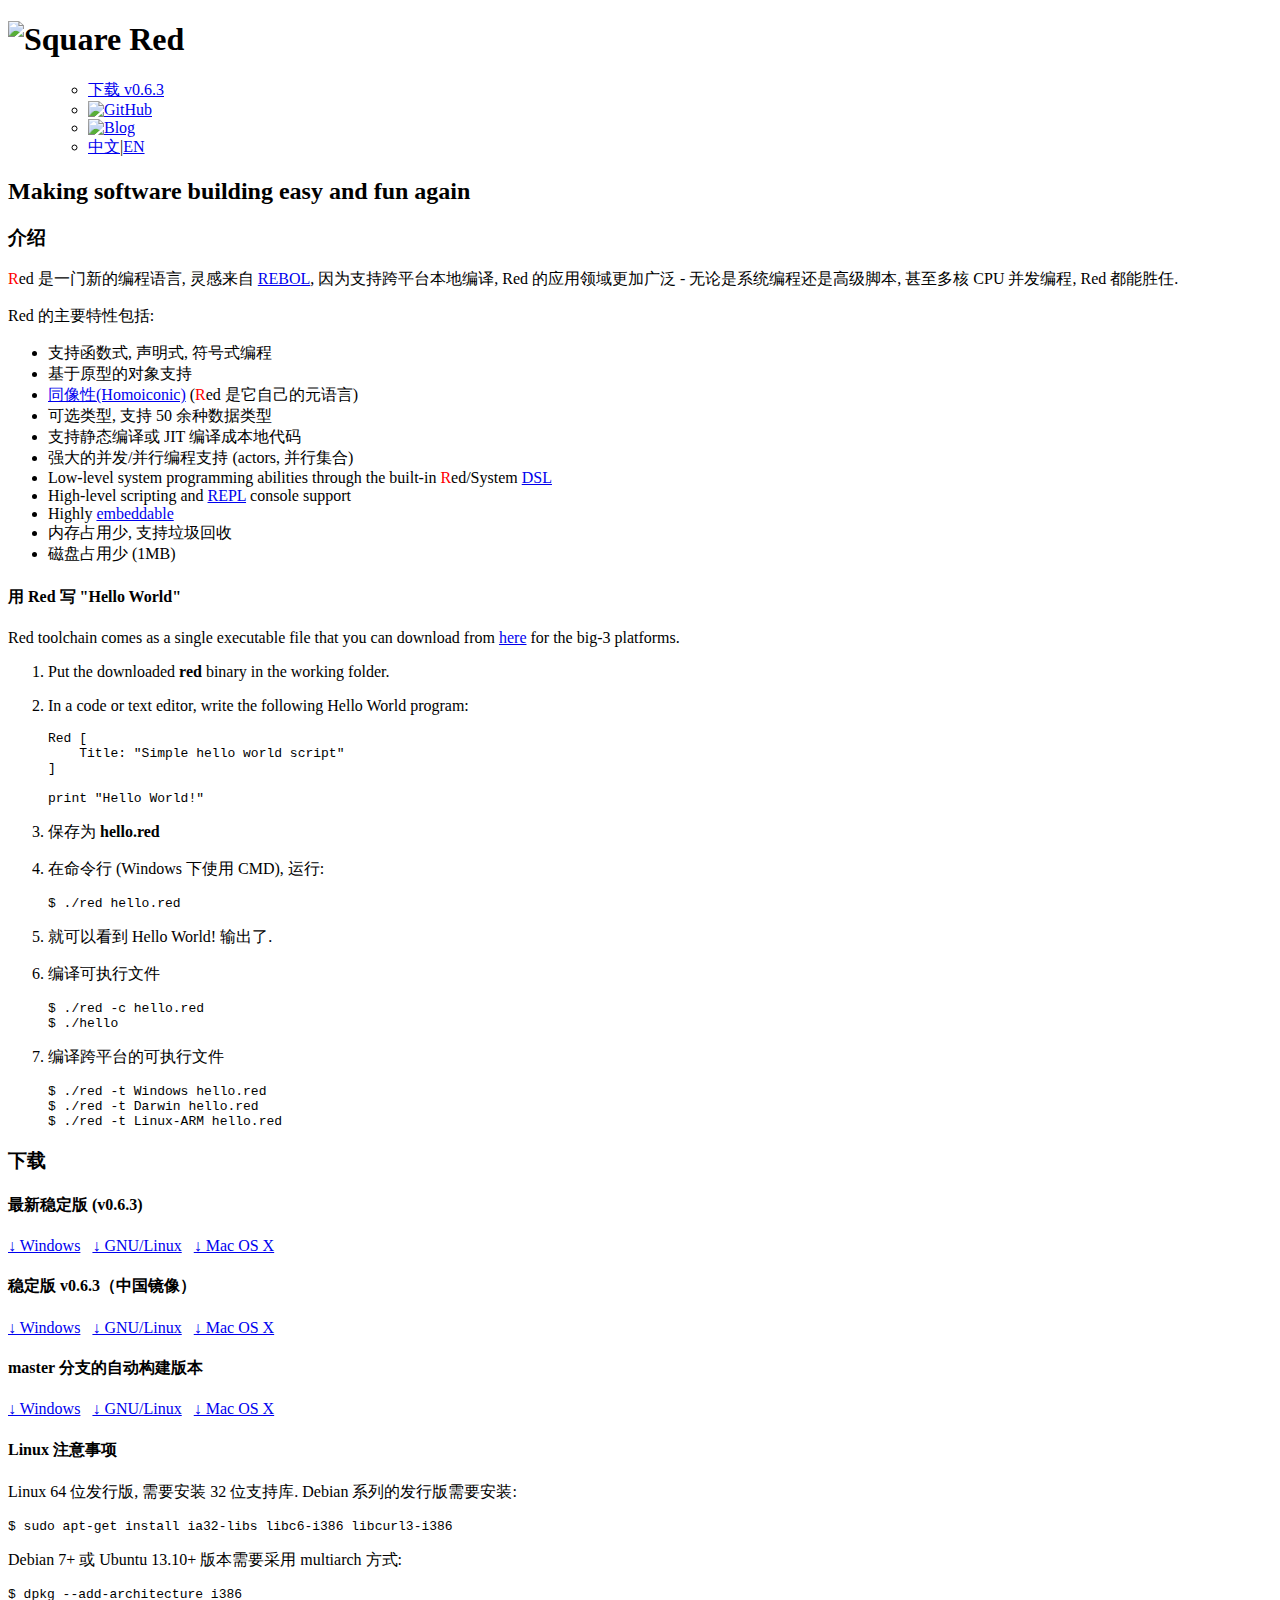
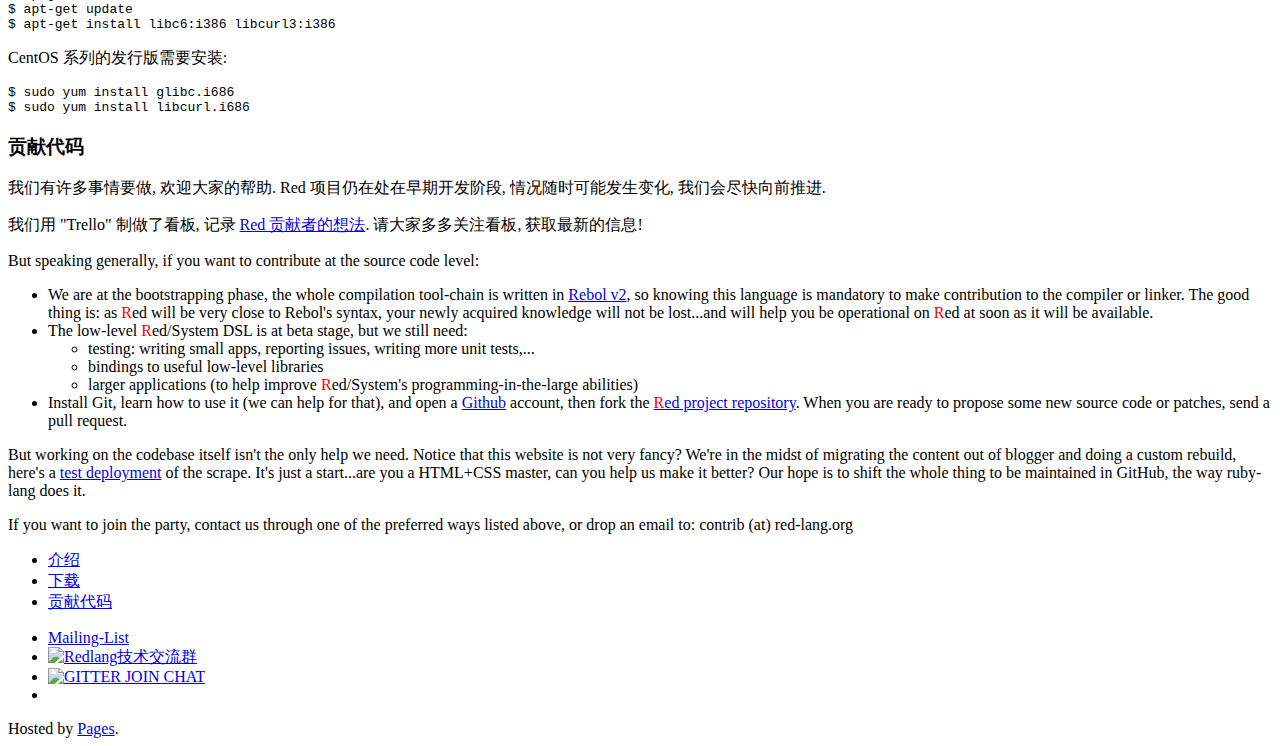
==== index_CN.html @ 22ede595 "Chinese intro, draft" ====
<!DOCTYPE html>
<html lang="en">
  <head>
    <meta charset="utf-8">
    <title>Red 编程语言</title>
    <meta name="viewport" content="width=device-width, initial-scale=1.0">
    <meta name="description" content="The world's first full-stack programming language">
    <link href="static/bootstrap-combined.min.css" rel="stylesheet">
    <link href="static/app.css" rel="stylesheet">
    <link href="static/app-theme.css" rel="stylesheet">
    <!--[if lt IE 9]><script src="static/html5shiv.min.js"></script><![endif]-->
    <!-- Added Baidu Analytics -->
	<script>
	var _hmt = _hmt || [];
	(function() {
	  var hm = document.createElement("script");
	  hm.src = "//hm.baidu.com/hm.js?7b7e95fa9956a7c090c1d68887f3fe8c";
	  var s = document.getElementsByTagName("script")[0]; 
	  s.parentNode.insertBefore(hm, s);
	})();
	</script>
  </head>
  <body data-target=".content-nav">
    <header>
      <div class="container">
        <div class="row">
          <div class="span5">
            <h1><img src="static/red-logo.png" alt="Square"/>&nbsp;Red</h1>
          </div>
          <div class="span7">
            <menu>
              <ul>
                <li><a href="#download" class="menu download">下载 v0.6.3</a></li>
                <li><a href="http://github.com/red/red" data-title="GitHub 项目" class="menu github"><img src="static/icon-github.png" alt="GitHub"/></a></li>
                <li><a href="http://www.red-lang.org/" data-title="官方网站" class="menu square"><img src="static/icon-square.png" alt="Blog"/></a></li>
                <li><a href="index_cn.html" class="menu">中文</a>|<a href="index.html" class="menu">EN</a></li>
              </ul>
            </menu>
          </div>
      </div>
    </header>
    <section id="subtitle">
      <div class="container">
        <div class="row">
          <div class="span12">
			<h2>Making software building <strong>easy</strong> and <strong>fun</strong> again</h2>
          </div>
        </div>
      </div>
    </section>
    <section id="body">
      <div class="container">
        <div class="row">
          <div class="span9">
            <h3 id="introduction">介绍</h3>
            <p><span style="color: red">R</span>ed 是一门新的编程语言,&nbsp;灵感来自&nbsp;<a href="http://rebol.com/">REBOL</a>, 因为支持跨平台本地编译, Red 的应用领域更加广泛 - 无论是系统编程还是高级脚本, 甚至多核 CPU 并发编程, Red 都能胜任.</p>
            <p>Red 的主要特性包括:</p>
			<ul>
				<li>支持函数式, 声明式, 符号式编程</li>
				<li>基于原型的对象支持</li>
				<li><a href="http://en.wikipedia.org/wiki/Homoiconicity">同像性(Homoiconic)</a>&nbsp;(<span style="color: red">R</span>ed 是它自己的元语言)</li>
				<li>可选类型, 支持 50 余种数据类型</li>
				<li>支持静态编译或 JIT 编译成本地代码</li>
				<li>强大的并发/并行编程支持 (actors, 并行集合)</li>
				<li>Low-level system programming abilities through the built-in <span style="color: red;">R</span>ed/System <a href="http://en.wikipedia.org/wiki/Domain-specific_language">DSL</a></li>
				<li>High-level scripting and <a href="http://en.wikipedia.org/wiki/Read-eval-print_loop">REPL</a> console support</li>
				<li>Highly <a href="https://doc.red-lang.org/en/libred.html">embeddable</a></li>
				<li>内存占用少, 支持垃圾回收</li>
				<li>磁盘占用少 (1MB)</li>
			</ul>

            <h4>用 Red 写 "Hello World"</h4>
				<p>Red toolchain comes as a single executable file that you can download from <a href="#download">here</a> for the big-3 platforms. </p>
				<ol>
				<li><p>Put the downloaded <b>red</b> binary in the working folder.</p></li>
				<li>
				<p>In a code or text editor, write the following Hello World program:</p>

				<pre class="prettyprint"><code>Red [
    Title: "Simple hello world script"
]

print "Hello World!"</code></pre>
				</li>
				<li><p>保存为 <b>hello.red</b></p></li>
				<li>
				<p>在命令行 (Windows 下使用 CMD), 运行:</p>

				<pre><code>$ ./red hello.red</code></pre>
				</li>
				<li><p>就可以看到 Hello World! 输出了.</p></li>
				<li>
				<p>编译可执行文件</p>

				<pre><code>$ ./red -c hello.red
$ ./hello</code></pre>
				</li>
				<li>
				<p>编译跨平台的可执行文件</p>

				<pre><code>$ ./red -t Windows hello.red
$ ./red -t Darwin hello.red
$ ./red -t Linux-ARM hello.red</code></pre>
				</li>
				</ol>

            <h3 id="download">下载</h3>
            <h4>最新稳定版 (v0.6.3)</h4>
            <p><a href="http://static.red-lang.org/dl/win/red-063.exe" class="dl version-href">&darr; Windows</a>&nbsp;&nbsp;
            <a href="http://static.red-lang.org/dl/linux/red-063" class="dl version-href">&darr; GNU/Linux</a>&nbsp;&nbsp;
            <a href="http://static.red-lang.org/dl/mac/red-063" class="dl version-href">&darr; Mac OS X</a></p>
            <h4>稳定版 v0.6.3（中国镜像）</h4>
		<a href="http://red-lang.qiniudn.com/dl/win/red-063.exe">&darr; Windows</a>&nbsp;&nbsp;
            <a href="http://red-lang.qiniudn.com/dl/linux/red-063">&darr; GNU/Linux</a>&nbsp;&nbsp;
            <a href="http://red-lang.qiniudn.com/dl/mac/red-063">&darr; Mac OS X</a>
            <h4>master 分支的自动构建版本</h4>
            <p><a href="http://static.red-lang.org/dl/auto/win/red-latest.exe" class="dl version-href">&darr; Windows</a>&nbsp;&nbsp;
            <a href="http://static.red-lang.org/dl/auto/linux/red-latest" class="dl version-href">&darr; GNU/Linux</a>&nbsp;&nbsp;
            <a href="http://static.red-lang.org/dl/auto/mac/red-latest" class="dl version-href">&darr; Mac OS X</a></p>
            <h4>Linux 注意事项</h4>
            <p>Linux 64 位发行版, 需要安装 32 位支持库. Debian 系列的发行版需要安装:</p>
<pre><code>$ sudo apt-get install ia32-libs libc6-i386 libcurl3-i386</code></pre>
			<p>Debian 7+ 或 Ubuntu 13.10+ 版本需要采用 multiarch 方式:</p>
<pre><code>$ dpkg --add-architecture i386
$ apt-get update
$ apt-get install libc6:i386 libcurl3:i386</code></pre>
			<p>CentOS 系列的发行版需要安装:</p>
			<pre><code>$ sudo yum install glibc.i686
$ sudo yum install libcurl.i686</code></pre>

            <h3 id="contributing">贡献代码</h3>
            <p>我们有许多事情要做, 欢迎大家的帮助. Red 项目仍在处在早期开发阶段, 情况随时可能发生变化, 我们会尽快向前推进.</p>
            <p>我们用 "Trello" 制做了看板, 记录 <a href="https://trello.com/b/tCypaglW/ideas-for-red-contributors" target="_blank">Red 贡献者的想法</a>. 请大家多多关注看板, 获取最新的信息!</p>
            <p>But speaking generally, if you want to contribute at the source code level:</p>
            <ul>
				<li>We are at the bootstrapping phase, the whole compilation tool-chain is written in <a href="http://www.rebol.com/" target="_blank">Rebol v2</a>, so knowing this language is mandatory to make contribution to the compiler or linker. The good thing is: as <span style="color: red">R</span>ed will be very close to Rebol's syntax, your newly acquired knowledge will not be lost...and will help you be operational on <span style="color: red">R</span>ed at soon as it will be available.</li>
				<li>The low-level <span style="color: red">R</span>ed/System DSL is at beta stage, but we still need:</li>
					<ul>
						<li>testing: writing small apps, reporting issues, writing more unit tests,...</li>
						<li>bindings to useful low-level libraries</li>
						<li>larger applications (to help improve <span style="color: red">R</span>ed/System's programming-in-the-large abilities)</li>
					</ul>
				<li>Install Git, learn how to use it (we can help for that), and open a <a href="https://github.com" target="_blank">Github</a> account, then fork the <a href="https://github.com/red/red" target="_blank"><span style="color: red">R</span>ed project repository</a>. When you are ready to propose some new source code or patches, send a pull request.</li>
            </ul>
            <p>But working on the codebase itself isn't the only help we need.  Notice that this website is not very fancy?  We're in the midst of migrating the content out of blogger and doing a custom rebuild, here's a <a href="http://red.reb4.me/" target="_blank">test deployment</a> of the scrape.  It's just a start...are you a HTML+CSS master, can you help us make it better?  Our hope is to shift the whole thing to be maintained in GitHub, the way ruby-lang does it.</p>
            <p>If you want to join the party, contact us through one of the preferred ways listed above, or drop an email to: contrib (at) red-lang.org</p>
          </div>
          <div class="span3">
            <div class="content-nav" data-spy="affix" data-offset-top="80">
              <ul class="nav nav-tabs nav-stacked primary">
                <li><a href="#introduction">介绍</a></li>
                <li><a href="#download">下载</a></li>
                <li><a href="#contributing">贡献代码</a></li>
              </ul>
              <ul class="nav nav-pills nav-stacked secondary">
                <li><a href="http://groups.google.com/group/red-lang?hl=en">Mailing-List</a></li>
                <li><a target="_blank" href="http://shang.qq.com/wpa/qunwpa?idkey=3dd0730478500ce5f4bfc0f8a1ed9e067824b31ec114f68d75b385a1f61cf692"><img border="0" src="http://pub.idqqimg.com/wpa/images/group.png" alt="Redlang技术交流群" title="Redlang技术交流群"></a></li>
                <li><a href="https://gitter.im/red/red/welcome?utm_source=badge&utm_medium=badge&utm_campaign=pr-badge&utm_content=badge"><img src="https://badges.gitter.im/Join%20Chat.svg" alt="GITTER JOIN CHAT" /></a></li>
                <li><a><img src="https://travis-ci.org/red/red.svg?branch=master" alt="" /></a></li>
              </ul>
            </div>
          </div>
        </div>
        <div class="row">
          <div class="span12 logo">
        	Hosted by <a href="http://pages.github.com">Pages</a>.
          </div>
        </div>
      </div>
    </section>
    <script src="http://ajax.proxy.ustclug.org/ajax/libs/jquery/1.9.1/jquery.min.js"></script>
    <script src="static/bootstrap.min.js"></script>
    <script src="static/jquery.smooth-scroll.min.js"></script>
    <script src="static/jquery-maven-artifact.min.js"></script>
    <script src="static/prettify.js"></script>
    <script type="text/javascript">
      $(function() {
        // Syntax highlight code blocks.
        prettyPrint();

        // Spy on scroll position for real-time updating of current section.
        $('body').scrollspy();

        // Use smooth-scroll for internal links.
        $('a').smoothScroll();

        // Enable tooltips on the header nav image items.
        $('.menu').tooltip({
          placement: 'bottom',
          trigger: 'hover',
          container: 'body',
          delay: {
            show: 500,
            hide: 0
          }
        });

        // Look up the latest version of the library.
        //$.fn.artifactVersion('com.squareup.picasso', 'picasso', function(version, url) {
        //  $('.version').text(version);
        //  $('.version-tag').text('v' + version);
        //  $('.version-href').attr('href', url);
        //});
      });
    </script>
  </body>
</html>
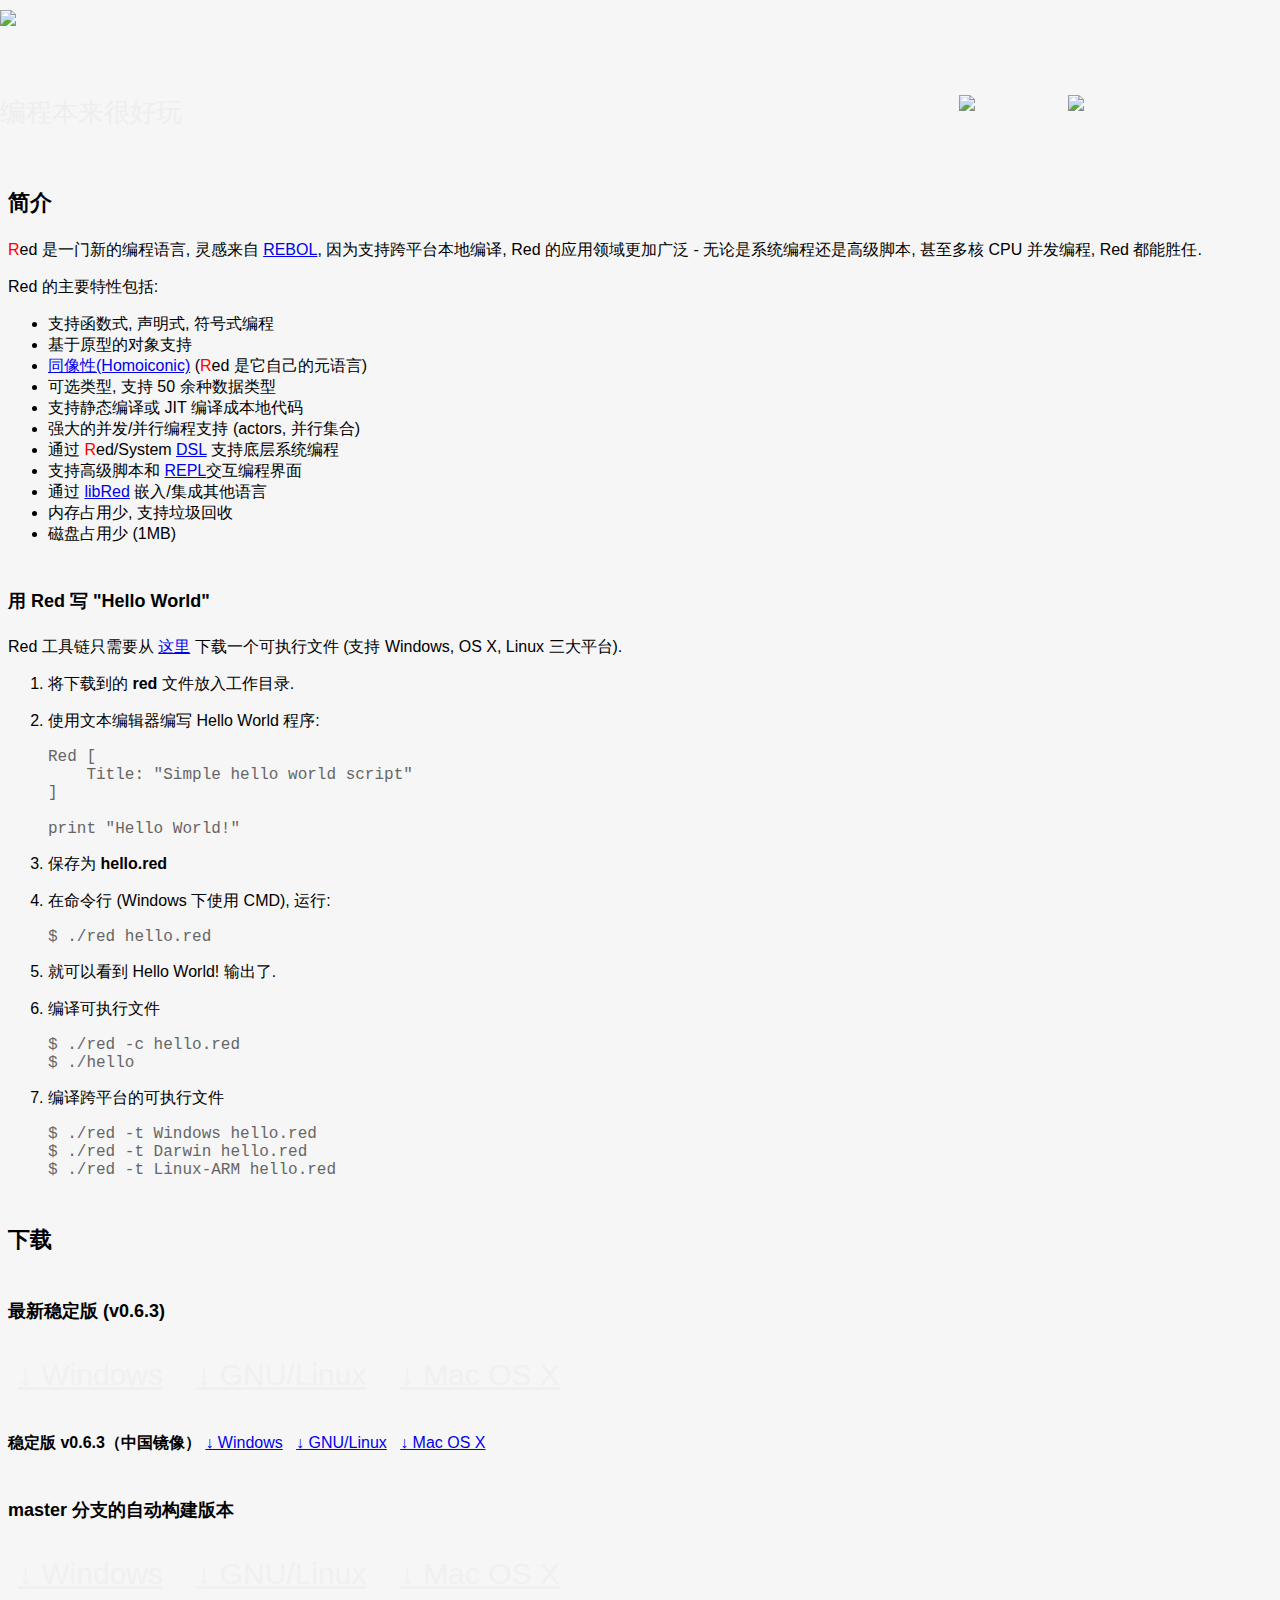
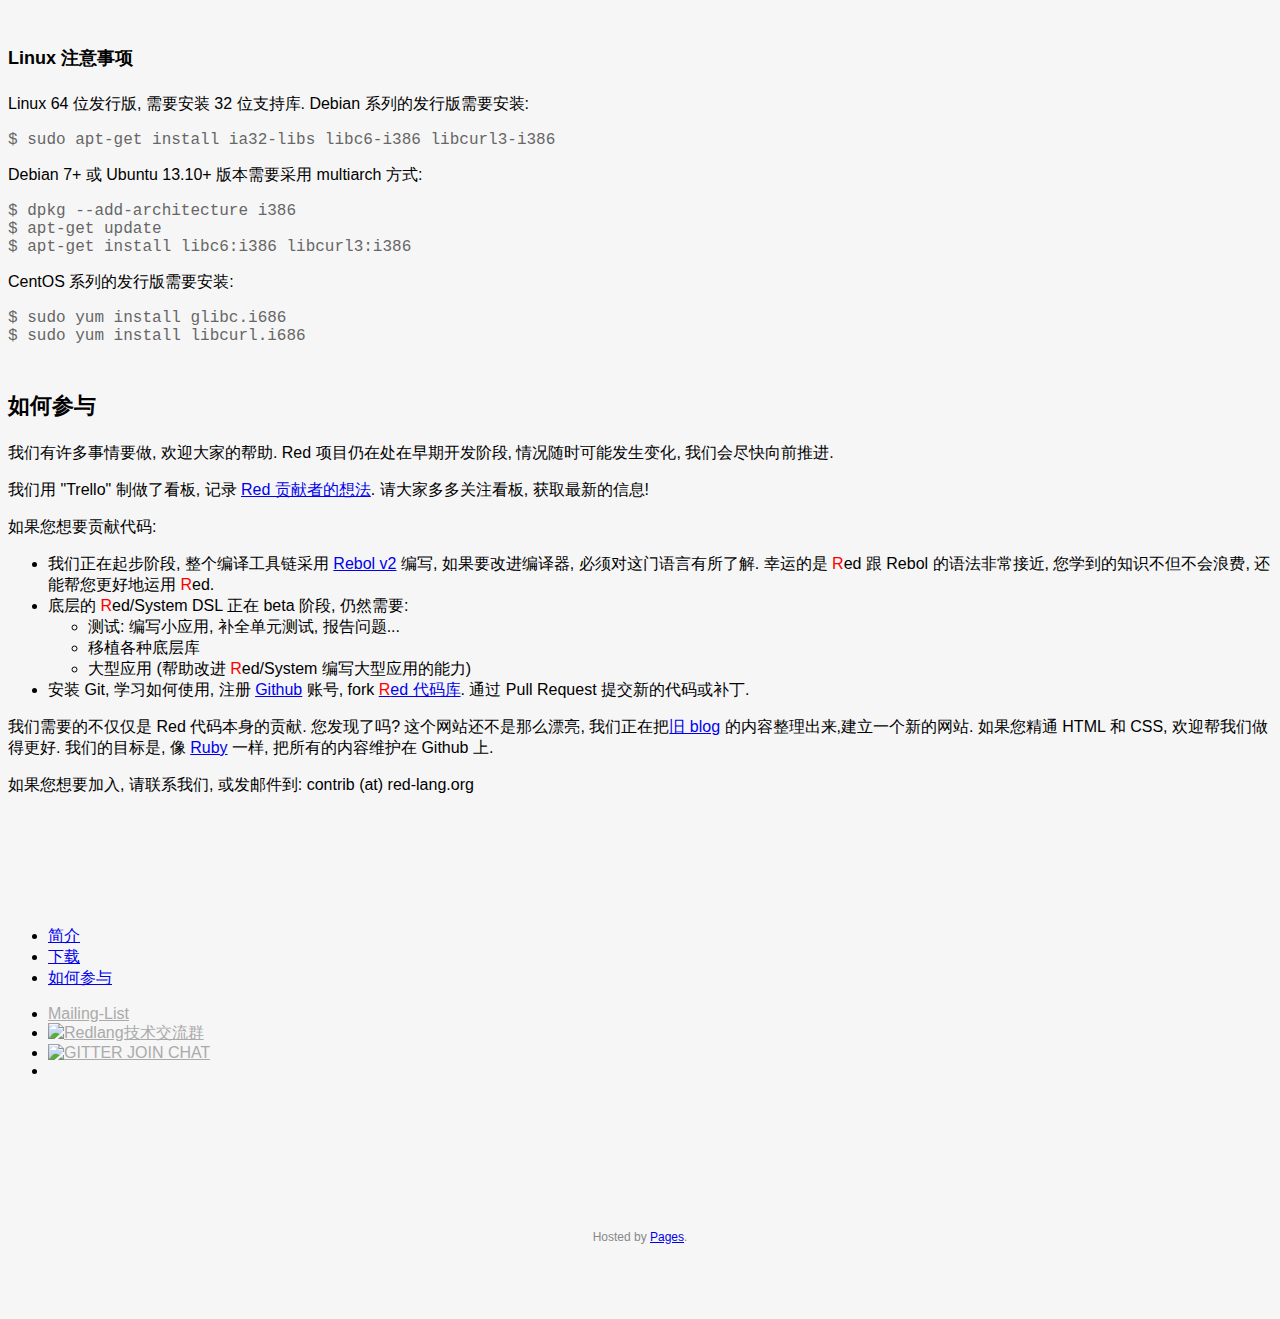
==== commit 577145b0: "improve style  & fix typo" ====
--- a/index_CN.html
+++ b/index_CN.html
@@ -43,7 +43,7 @@
       <div class="container">
         <div class="row">
           <div class="span12">
-			<h2>Making software building <strong>easy</strong> and <strong>fun</strong> again</h2>
+			<h2>编程本来很好玩</h2>
           </div>
         </div>
       </div>
@@ -52,7 +52,7 @@
       <div class="container">
         <div class="row">
           <div class="span9">
-            <h3 id="introduction">介绍</h3>
+            <h3 id="introduction">简介</h3>
             <p><span style="color: red">R</span>ed 是一门新的编程语言,&nbsp;灵感来自&nbsp;<a href="http://rebol.com/">REBOL</a>, 因为支持跨平台本地编译, Red 的应用领域更加广泛 - 无论是系统编程还是高级脚本, 甚至多核 CPU 并发编程, Red 都能胜任.</p>
             <p>Red 的主要特性包括:</p>
 			<ul>
@@ -62,19 +62,19 @@
 				<li>可选类型, 支持 50 余种数据类型</li>
 				<li>支持静态编译或 JIT 编译成本地代码</li>
 				<li>强大的并发/并行编程支持 (actors, 并行集合)</li>
-				<li>Low-level system programming abilities through the built-in <span style="color: red;">R</span>ed/System <a href="http://en.wikipedia.org/wiki/Domain-specific_language">DSL</a></li>
-				<li>High-level scripting and <a href="http://en.wikipedia.org/wiki/Read-eval-print_loop">REPL</a> console support</li>
-				<li>Highly <a href="https://doc.red-lang.org/en/libred.html">embeddable</a></li>
+				<li>通过 <span style="color: red;">R</span>ed/System <a href="http://en.wikipedia.org/wiki/Domain-specific_language">DSL</a> 支持底层系统编程</li>
+				<li>支持高级脚本和 <a href="http://en.wikipedia.org/wiki/Read-eval-print_loop">REPL</a>交互编程界面</li>
+				<li>通过 <a href="https://doc.red-lang.org/en/libred.html">libRed</a> 嵌入/集成其他语言</li>
 				<li>内存占用少, 支持垃圾回收</li>
 				<li>磁盘占用少 (1MB)</li>
 			</ul>
 
             <h4>用 Red 写 "Hello World"</h4>
-				<p>Red toolchain comes as a single executable file that you can download from <a href="#download">here</a> for the big-3 platforms. </p>
+				<p>Red 工具链只需要从 <a href="#download">这里</a> 下载一个可执行文件 (支持 Windows, OS X, Linux 三大平台).</p>
 				<ol>
-				<li><p>Put the downloaded <b>red</b> binary in the working folder.</p></li>
-				<li>
-				<p>In a code or text editor, write the following Hello World program:</p>
+				<li><p>将下载到的 <b>red</b> 文件放入工作目录.</p></li>
+				<li>
+				<p>使用文本编辑器编写 Hello World 程序:</p>
 
 				<pre class="prettyprint"><code>Red [
     Title: "Simple hello world script"
@@ -103,16 +103,17 @@
 $ ./red -t Linux-ARM hello.red</code></pre>
 				</li>
 				</ol>
-
             <h3 id="download">下载</h3>
             <h4>最新稳定版 (v0.6.3)</h4>
             <p><a href="http://static.red-lang.org/dl/win/red-063.exe" class="dl version-href">&darr; Windows</a>&nbsp;&nbsp;
             <a href="http://static.red-lang.org/dl/linux/red-063" class="dl version-href">&darr; GNU/Linux</a>&nbsp;&nbsp;
             <a href="http://static.red-lang.org/dl/mac/red-063" class="dl version-href">&darr; Mac OS X</a></p>
-            <h4>稳定版 v0.6.3（中国镜像）</h4>
-		<a href="http://red-lang.qiniudn.com/dl/win/red-063.exe">&darr; Windows</a>&nbsp;&nbsp;
-            <a href="http://red-lang.qiniudn.com/dl/linux/red-063">&darr; GNU/Linux</a>&nbsp;&nbsp;
-            <a href="http://red-lang.qiniudn.com/dl/mac/red-063">&darr; Mac OS X</a>
+            <div class="alternative">
+              <strong>稳定版 v0.6.3（中国镜像）</strong>
+		          <a href="http://red-lang.qiniudn.com/dl/win/red-063.exe">&darr; Windows</a>&nbsp;&nbsp;
+              <a href="http://red-lang.qiniudn.com/dl/linux/red-063">&darr; GNU/Linux</a>&nbsp;&nbsp;
+              <a href="http://red-lang.qiniudn.com/dl/mac/red-063">&darr; Mac OS X</a>
+            </div>
             <h4>master 分支的自动构建版本</h4>
             <p><a href="http://static.red-lang.org/dl/auto/win/red-latest.exe" class="dl version-href">&darr; Windows</a>&nbsp;&nbsp;
             <a href="http://static.red-lang.org/dl/auto/linux/red-latest" class="dl version-href">&darr; GNU/Linux</a>&nbsp;&nbsp;
@@ -127,35 +128,34 @@
 			<p>CentOS 系列的发行版需要安装:</p>
 			<pre><code>$ sudo yum install glibc.i686
 $ sudo yum install libcurl.i686</code></pre>
-
-            <h3 id="contributing">贡献代码</h3>
+            <h3 id="contributing">如何参与</h3>
             <p>我们有许多事情要做, 欢迎大家的帮助. Red 项目仍在处在早期开发阶段, 情况随时可能发生变化, 我们会尽快向前推进.</p>
             <p>我们用 "Trello" 制做了看板, 记录 <a href="https://trello.com/b/tCypaglW/ideas-for-red-contributors" target="_blank">Red 贡献者的想法</a>. 请大家多多关注看板, 获取最新的信息!</p>
-            <p>But speaking generally, if you want to contribute at the source code level:</p>
+            <p>如果您想要贡献代码:</p>
             <ul>
-				<li>We are at the bootstrapping phase, the whole compilation tool-chain is written in <a href="http://www.rebol.com/" target="_blank">Rebol v2</a>, so knowing this language is mandatory to make contribution to the compiler or linker. The good thing is: as <span style="color: red">R</span>ed will be very close to Rebol's syntax, your newly acquired knowledge will not be lost...and will help you be operational on <span style="color: red">R</span>ed at soon as it will be available.</li>
-				<li>The low-level <span style="color: red">R</span>ed/System DSL is at beta stage, but we still need:</li>
+				<li>我们正在起步阶段, 整个编译工具链采用 <a href="http://www.rebol.com/" target="_blank">Rebol v2</a> 编写, 如果要改进编译器, 必须对这门语言有所了解. 幸运的是 <span style="color: red">R</span>ed 跟 Rebol 的语法非常接近, 您学到的知识不但不会浪费, 还能帮您更好地运用 <span style="color: red">R</span>ed.</li>
+				<li>底层的 <span style="color: red">R</span>ed/System DSL 正在 beta 阶段, 仍然需要:</li>
 					<ul>
-						<li>testing: writing small apps, reporting issues, writing more unit tests,...</li>
-						<li>bindings to useful low-level libraries</li>
-						<li>larger applications (to help improve <span style="color: red">R</span>ed/System's programming-in-the-large abilities)</li>
+						<li>测试: 编写小应用, 补全单元测试, 报告问题...</li>
+						<li>移植各种底层库</li>
+						<li>大型应用 (帮助改进 <span style="color: red">R</span>ed/System 编写大型应用的能力)</li>
 					</ul>
-				<li>Install Git, learn how to use it (we can help for that), and open a <a href="https://github.com" target="_blank">Github</a> account, then fork the <a href="https://github.com/red/red" target="_blank"><span style="color: red">R</span>ed project repository</a>. When you are ready to propose some new source code or patches, send a pull request.</li>
+				<li>安装 Git, 学习如何使用, 注册 <a href="https://github.com" target="_blank">Github</a> 账号, fork <a href="https://github.com/red/red" target="_blank"><span style="color: red">R</span>ed 代码库</a>. 通过 Pull Request 提交新的代码或补丁.</li>
             </ul>
-            <p>But working on the codebase itself isn't the only help we need.  Notice that this website is not very fancy?  We're in the midst of migrating the content out of blogger and doing a custom rebuild, here's a <a href="http://red.reb4.me/" target="_blank">test deployment</a> of the scrape.  It's just a start...are you a HTML+CSS master, can you help us make it better?  Our hope is to shift the whole thing to be maintained in GitHub, the way ruby-lang does it.</p>
-            <p>If you want to join the party, contact us through one of the preferred ways listed above, or drop an email to: contrib (at) red-lang.org</p>
+            <p>我们需要的不仅仅是 Red 代码本身的贡献. 您发现了吗? 这个网站还不是那么漂亮, 我们正在把<a href="http://red.reb4.me/" target="_blank">旧 blog</a> 的内容整理出来,建立一个新的网站. 如果您精通 HTML 和 CSS, 欢迎帮我们做得更好. 我们的目标是, 像 <a href="https://www.ruby-lang.org/">Ruby</a> 一样, 把所有的内容维护在 Github 上.</p>
+            <p>如果您想要加入, 请联系我们, 或发邮件到: contrib (at) red-lang.org</p>
           </div>
           <div class="span3">
             <div class="content-nav" data-spy="affix" data-offset-top="80">
               <ul class="nav nav-tabs nav-stacked primary">
-                <li><a href="#introduction">介绍</a></li>
+                <li><a href="#introduction">简介</a></li>
                 <li><a href="#download">下载</a></li>
-                <li><a href="#contributing">贡献代码</a></li>
+                <li><a href="#contributing">如何参与</a></li>
               </ul>
               <ul class="nav nav-pills nav-stacked secondary">
                 <li><a href="http://groups.google.com/group/red-lang?hl=en">Mailing-List</a></li>
                 <li><a target="_blank" href="http://shang.qq.com/wpa/qunwpa?idkey=3dd0730478500ce5f4bfc0f8a1ed9e067824b31ec114f68d75b385a1f61cf692"><img border="0" src="http://pub.idqqimg.com/wpa/images/group.png" alt="Redlang技术交流群" title="Redlang技术交流群"></a></li>
-                <li><a href="https://gitter.im/red/red/welcome?utm_source=badge&utm_medium=badge&utm_campaign=pr-badge&utm_content=badge"><img src="https://badges.gitter.im/Join%20Chat.svg" alt="GITTER JOIN CHAT" /></a></li>
+                <li><a href="https://gitter.im/red/red/Chinese?utm_source=badge&utm_medium=badge&utm_campaign=pr-badge&utm_content=badge"><img src="https://badges.gitter.im/Join%20Chat.svg" alt="GITTER JOIN CHAT" /></a></li>
                 <li><a><img src="https://travis-ci.org/red/red.svg?branch=master" alt="" /></a></li>
               </ul>
             </div>
--- a/static/app.css
+++ b/static/app.css
@@ -0,0 +1,197 @@
+html, body {
+  font-family: 'Roboto', sans-serif;
+  font-size: 16px;
+}
+body {
+  background-color: #f6f6f6;
+  padding-bottom: 50px;
+  padding-top: 80px;
+}
+
+header {
+  min-height: 80px;
+  color: #f6f6f6;
+  position: fixed;
+  top: 0;
+  left: 0;
+  width: 100%;
+  z-index: 99;
+}
+header h1 {
+  margin: 10px 0;
+  font-size: 50px;
+  line-height: 60px;
+  font-weight: 100;
+  text-rendering: auto;
+}
+header menu {
+  margin: 20px 0 0;
+  padding: 0;
+  height: 40px;
+}
+header menu ul {
+  margin: 0;
+  padding: 0;
+  float: right;
+}
+header menu li {
+  list-style: none;
+  float: left;
+  margin: 0;
+  padding: 0;
+}
+header menu li a {
+  display: inline-block;
+  height: 40px;
+  font-size: 17px;
+  line-height: 40px;
+  padding: 0 20px;
+  color: #f6f6f6;
+}
+header menu li a:hover {
+  color: #f6f6f6;
+  text-decoration: none;
+}
+header menu li a img {
+  margin: 0;
+  padding: 5px 0;
+  vertical-align: bottom;
+  width: 30px;
+  height: 30px;
+}
+
+#subtitle {
+  position: absolute;
+  top: 80px;
+  left: 0;
+  width: 100%;
+}
+h2 {
+  font-weight: 200;
+  font-size: 26px;
+  padding: 15px 0;
+  margin: 0;
+  color: #eee;
+}
+h2 strong {
+  font-weight: 300;
+}
+
+a.dl {
+  font-weight: 300;
+  font-size: 30px;
+  line-height: 40px;
+  padding: 3px 10px;
+  display: inline-block;
+  border-radius: 6px;
+  color: #f0f0f0;
+  margin: 5px 0;
+}
+a.dl:hover {
+  color: #f0f0f0;
+  text-decoration: none;
+}
+
+.content-nav {
+  margin-top: 130px;
+  width: 220px;
+}
+.content-nav.affix {
+  top: 0;
+}
+.content-nav li.active a, .content-nav li.active a:hover {
+  background-color: transparent;
+  color: #555;
+  border-left-width: 2px;
+}
+.content-nav .secondary a {
+  color: #aaa;
+}
+.content-nav .secondary a:hover {
+  color: #888;
+}
+
+h3 {
+  font-weight: 600;
+  font-size: 22px;
+  padding-top: 30px;
+  margin-top: 0;
+}
+
+#introduction {
+  padding-top: 100px;
+}
+
+h4 {
+  font-weight: 600;
+  font-size: 18px;
+  padding-top: 20px;
+}
+
+p.license {
+  font-family: fixed-width;
+}
+
+.row .logo {
+  font-size: 12px;
+  color: #888;
+  text-align: center;
+  margin-top: 150px;
+}
+.row .logo img {
+  height: 30px;
+}
+
+pre, code {
+  color: #666;
+}
+code {
+  border: 0;
+  background-color: transparent;
+}
+
+.screenshot {
+  text-align: center;
+}
+
+.alternative {
+  margin-top: 30px;
+}
+
+/* Widescreen desktop. */
+@media (min-width: 1200px) {
+  .content-nav {
+    width: 270px;
+  }
+}
+
+/* Smaller width browser, tablets. */
+@media (max-width: 979px) {
+  .content-nav {
+    width: 166px;
+  }
+}
+
+/* One-column mobile display. */
+@media (max-width: 767px) {
+  header {
+    position: absolute;
+    top: 0;
+    left: 0;
+    width: 100%;
+    padding-left: 20px;
+  }
+  header menu {
+    display: none;
+  }
+  #subtitle {
+    position: absolute;
+    top: 80px;
+    left: 0;
+    width: 100%;
+    padding-left: 20px;
+  }
+  .content-nav {
+    display: none;
+  }
+}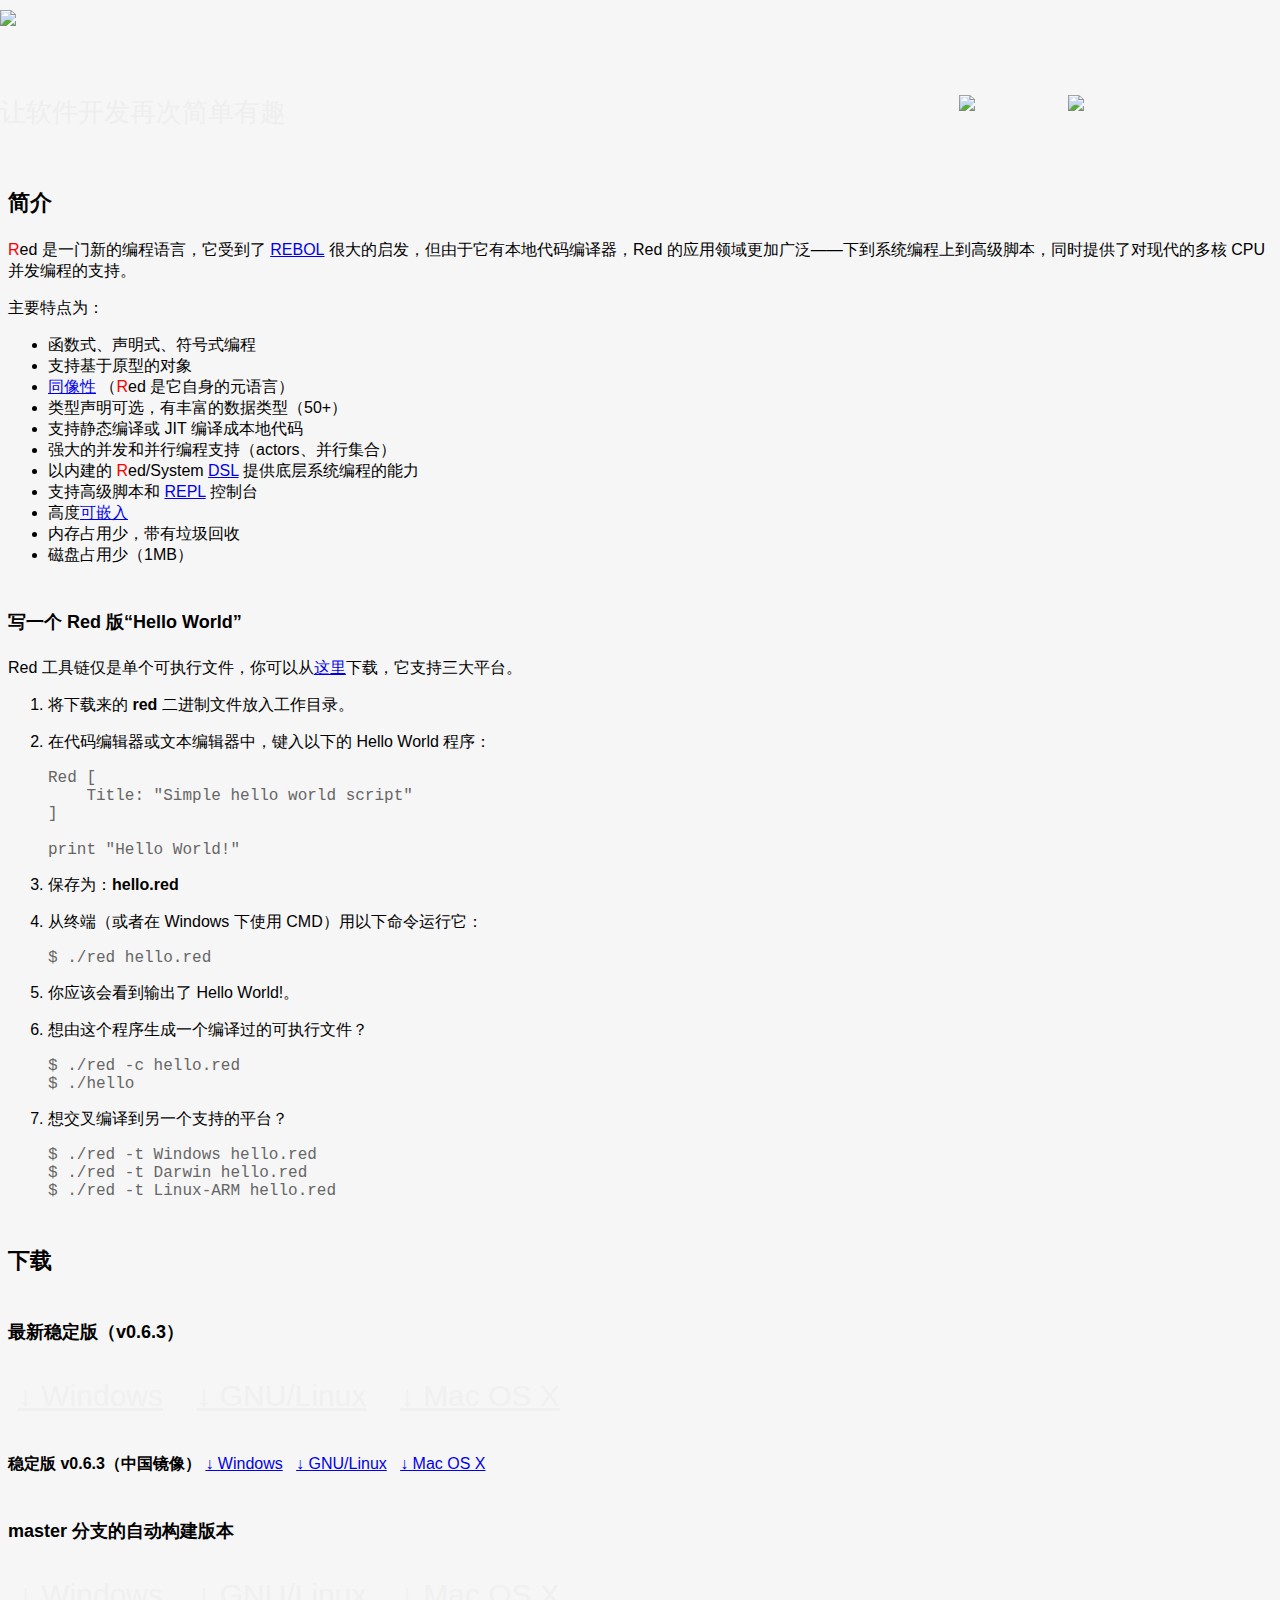
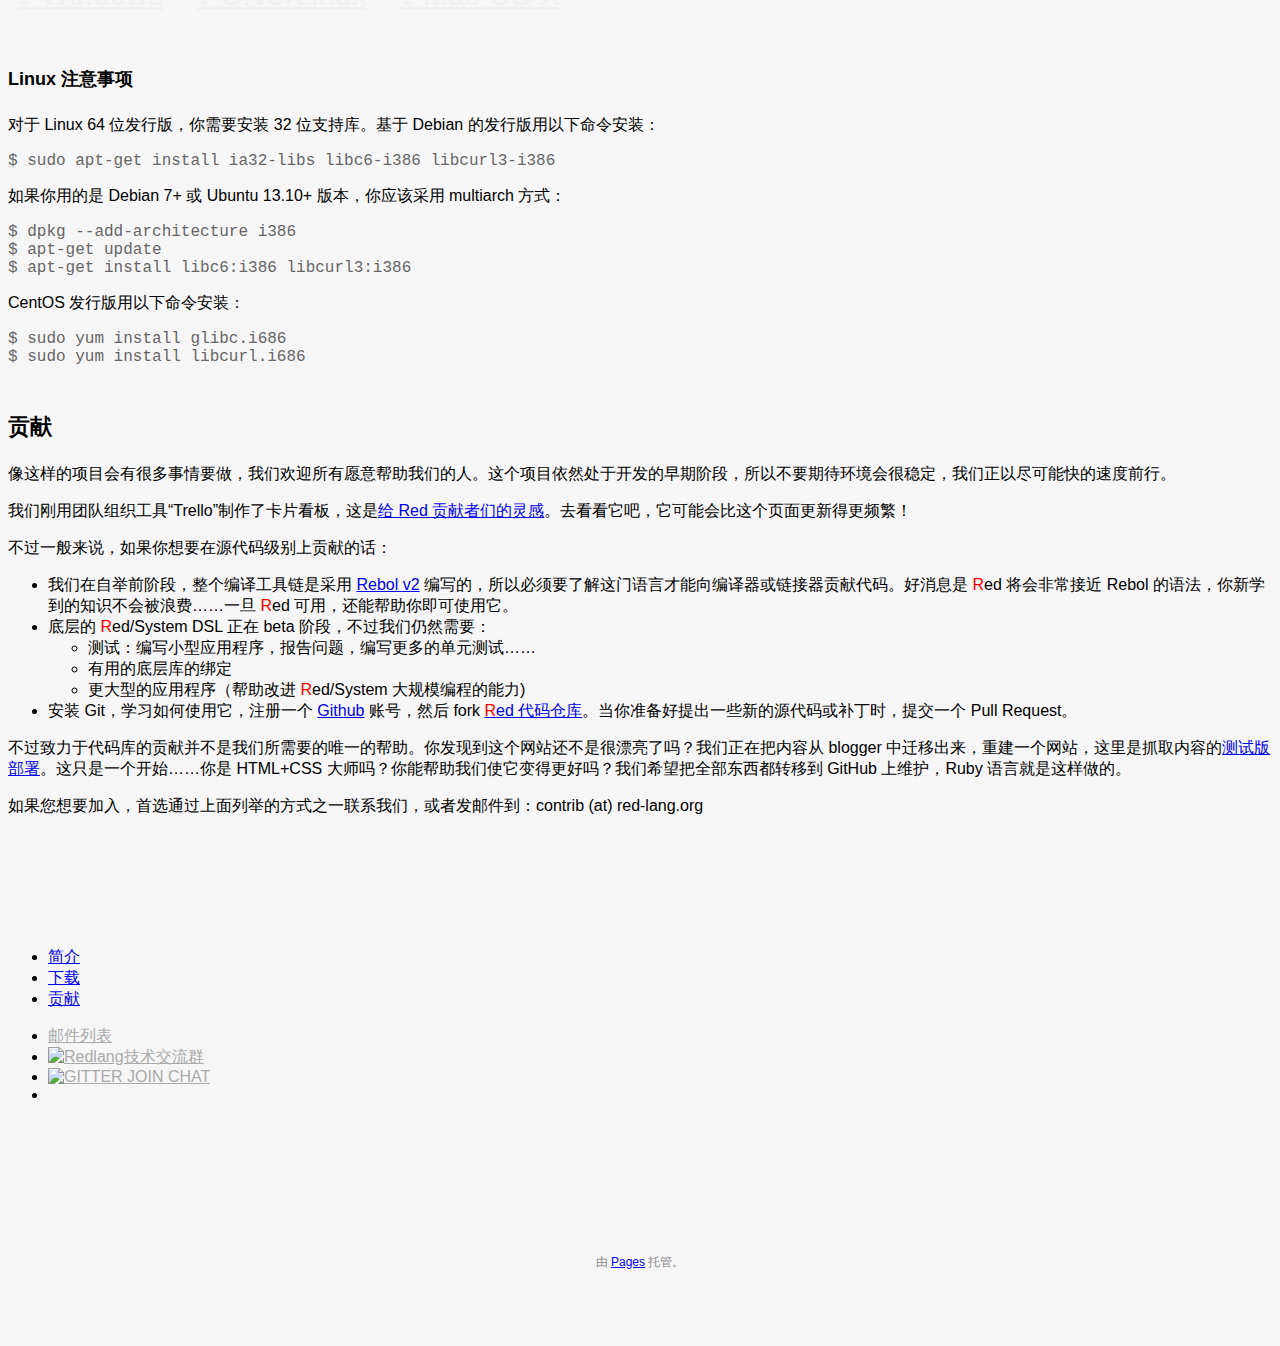
==== commit 1d72eced: "Merge pull request #7 from x8x/https" ====
--- a/index_CN.html
+++ b/index_CN.html
@@ -1,5 +1,5 @@
 <!DOCTYPE html>
-<html lang="en">
+<html lang="zh-cmn-Hans">
   <head>
     <meta charset="utf-8">
     <title>Red 编程语言</title>
@@ -31,9 +31,9 @@
             <menu>
               <ul>
                 <li><a href="#download" class="menu download">下载 v0.6.3</a></li>
-                <li><a href="http://github.com/red/red" data-title="GitHub 项目" class="menu github"><img src="static/icon-github.png" alt="GitHub"/></a></li>
-                <li><a href="http://www.red-lang.org/" data-title="官方网站" class="menu square"><img src="static/icon-square.png" alt="Blog"/></a></li>
-                <li><a href="index_cn.html" class="menu">中文</a>|<a href="index.html" class="menu">EN</a></li>
+                <li><a href="https://github.com/red/red" data-title="GitHub 项目" class="menu github"><img src="static/icon-github.png" alt="GitHub"/></a></li>
+                <li><a href="https://www.red-lang.org/" data-title="官方网站" class="menu square"><img src="static/icon-square.png" alt="Blog"/></a></li>
+                <li><a href="index_CN.html" class="menu">中文</a>|<a href="index.html" class="menu">EN</a></li>
               </ul>
             </menu>
           </div>
@@ -43,7 +43,7 @@
       <div class="container">
         <div class="row">
           <div class="span12">
-			<h2>编程本来很好玩</h2>
+			<h2>让软件开发再次<strong>简单有趣</strong></h2>
           </div>
         </div>
       </div>
@@ -53,28 +53,28 @@
         <div class="row">
           <div class="span9">
             <h3 id="introduction">简介</h3>
-            <p><span style="color: red">R</span>ed 是一门新的编程语言,&nbsp;灵感来自&nbsp;<a href="http://rebol.com/">REBOL</a>, 因为支持跨平台本地编译, Red 的应用领域更加广泛 - 无论是系统编程还是高级脚本, 甚至多核 CPU 并发编程, Red 都能胜任.</p>
-            <p>Red 的主要特性包括:</p>
+            <p><span style="color: red">R</span>ed 是一门新的编程语言，它受到了&nbsp;<a href="http://rebol.com/">REBOL</a>&nbsp;很大的启发，但由于它有本地代码编译器，Red 的应用领域更加广泛——下到系统编程上到高级脚本，同时提供了对现代的多核 CPU 并发编程的支持。</p>
+            <p>主要特点为：</p>
 			<ul>
-				<li>支持函数式, 声明式, 符号式编程</li>
-				<li>基于原型的对象支持</li>
-				<li><a href="http://en.wikipedia.org/wiki/Homoiconicity">同像性(Homoiconic)</a>&nbsp;(<span style="color: red">R</span>ed 是它自己的元语言)</li>
-				<li>可选类型, 支持 50 余种数据类型</li>
+				<li>函数式、声明式、符号式编程</li>
+				<li>支持基于原型的对象</li>
+				<li><a href="https://en.wikipedia.org/wiki/Homoiconicity">同像性</a>&nbsp;（<span style="color: red">R</span>ed 是它自身的元语言）</li>
+				<li>类型声明可选，有丰富的数据类型（50+）</li>
 				<li>支持静态编译或 JIT 编译成本地代码</li>
-				<li>强大的并发/并行编程支持 (actors, 并行集合)</li>
-				<li>通过 <span style="color: red;">R</span>ed/System <a href="http://en.wikipedia.org/wiki/Domain-specific_language">DSL</a> 支持底层系统编程</li>
-				<li>支持高级脚本和 <a href="http://en.wikipedia.org/wiki/Read-eval-print_loop">REPL</a>交互编程界面</li>
-				<li>通过 <a href="https://doc.red-lang.org/en/libred.html">libRed</a> 嵌入/集成其他语言</li>
-				<li>内存占用少, 支持垃圾回收</li>
-				<li>磁盘占用少 (1MB)</li>
+				<li>强大的并发和并行编程支持（actors、并行集合）</li>
+				<li>以内建的 <span style="color: red;">R</span>ed/System <a href="https://en.wikipedia.org/wiki/Domain-specific_language">DSL</a> 提供底层系统编程的能力</li>
+				<li>支持高级脚本和 <a href="https://en.wikipedia.org/wiki/Read-eval-print_loop">REPL</a> 控制台</li>
+				<li>高度<a href="https://doc.red-lang.org/zh-hans/libred.html">可嵌入</a></li>
+				<li>内存占用少，带有垃圾回收</li>
+				<li>磁盘占用少（1MB）</li>
 			</ul>
 
-            <h4>用 Red 写 "Hello World"</h4>
-				<p>Red 工具链只需要从 <a href="#download">这里</a> 下载一个可执行文件 (支持 Windows, OS X, Linux 三大平台).</p>
+            <h4>写一个 Red 版“Hello World”</h4>
+				<p>Red 工具链仅是单个可执行文件，你可以从<a href="#download">这里</a>下载，它支持三大平台。</p>
 				<ol>
-				<li><p>将下载到的 <b>red</b> 文件放入工作目录.</p></li>
-				<li>
-				<p>使用文本编辑器编写 Hello World 程序:</p>
+				<li><p>将下载来的 <b>red</b> 二进制文件放入工作目录。</p></li>
+				<li>
+				<p>在代码编辑器或文本编辑器中，键入以下的 Hello World 程序：</p>
 
 				<pre class="prettyprint"><code>Red [
     Title: "Simple hello world script"
@@ -82,21 +82,21 @@
 
 print "Hello World!"</code></pre>
 				</li>
-				<li><p>保存为 <b>hello.red</b></p></li>
-				<li>
-				<p>在命令行 (Windows 下使用 CMD), 运行:</p>
+				<li><p>保存为：<b>hello.red</b></p></li>
+				<li>
+				<p>从终端（或者在 Windows 下使用 CMD）用以下命令运行它：</p>
 
 				<pre><code>$ ./red hello.red</code></pre>
 				</li>
-				<li><p>就可以看到 Hello World! 输出了.</p></li>
-				<li>
-				<p>编译可执行文件</p>
+				<li><p>你应该会看到输出了 Hello World!。</p></li>
+				<li>
+				<p>想由这个程序生成一个编译过的可执行文件？</p>
 
 				<pre><code>$ ./red -c hello.red
 $ ./hello</code></pre>
 				</li>
 				<li>
-				<p>编译跨平台的可执行文件</p>
+				<p>想交叉编译到另一个支持的平台？</p>
 
 				<pre><code>$ ./red -t Windows hello.red
 $ ./red -t Darwin hello.red
@@ -104,10 +104,10 @@
 				</li>
 				</ol>
             <h3 id="download">下载</h3>
-            <h4>最新稳定版 (v0.6.3)</h4>
-            <p><a href="http://static.red-lang.org/dl/win/red-063.exe" class="dl version-href">&darr; Windows</a>&nbsp;&nbsp;
-            <a href="http://static.red-lang.org/dl/linux/red-063" class="dl version-href">&darr; GNU/Linux</a>&nbsp;&nbsp;
-            <a href="http://static.red-lang.org/dl/mac/red-063" class="dl version-href">&darr; Mac OS X</a></p>
+            <h4>最新稳定版（v0.6.3）</h4>
+            <p><a href="https://static.red-lang.org/dl/win/red-063.exe" class="dl version-href">&darr; Windows</a>&nbsp;&nbsp;
+            <a href="https://static.red-lang.org/dl/linux/red-063" class="dl version-href">&darr; GNU/Linux</a>&nbsp;&nbsp;
+            <a href="https://static.red-lang.org/dl/mac/red-063" class="dl version-href">&darr; Mac OS X</a></p>
             <div class="alternative">
               <strong>稳定版 v0.6.3（中国镜像）</strong>
 		          <a href="http://red-lang.qiniudn.com/dl/win/red-063.exe">&darr; Windows</a>&nbsp;&nbsp;
@@ -115,45 +115,45 @@
               <a href="http://red-lang.qiniudn.com/dl/mac/red-063">&darr; Mac OS X</a>
             </div>
             <h4>master 分支的自动构建版本</h4>
-            <p><a href="http://static.red-lang.org/dl/auto/win/red-latest.exe" class="dl version-href">&darr; Windows</a>&nbsp;&nbsp;
-            <a href="http://static.red-lang.org/dl/auto/linux/red-latest" class="dl version-href">&darr; GNU/Linux</a>&nbsp;&nbsp;
-            <a href="http://static.red-lang.org/dl/auto/mac/red-latest" class="dl version-href">&darr; Mac OS X</a></p>
+            <p><a href="https://static.red-lang.org/dl/auto/win/red-latest.exe" class="dl version-href">&darr; Windows</a>&nbsp;&nbsp;
+            <a href="https://static.red-lang.org/dl/auto/linux/red-latest" class="dl version-href">&darr; GNU/Linux</a>&nbsp;&nbsp;
+            <a href="https://static.red-lang.org/dl/auto/mac/red-latest" class="dl version-href">&darr; Mac OS X</a></p>
             <h4>Linux 注意事项</h4>
-            <p>Linux 64 位发行版, 需要安装 32 位支持库. Debian 系列的发行版需要安装:</p>
+            <p>对于 Linux 64 位发行版，你需要安装 32 位支持库。基于 Debian 的发行版用以下命令安装：</p>
 <pre><code>$ sudo apt-get install ia32-libs libc6-i386 libcurl3-i386</code></pre>
-			<p>Debian 7+ 或 Ubuntu 13.10+ 版本需要采用 multiarch 方式:</p>
+			<p>如果你用的是 Debian 7+ 或 Ubuntu 13.10+ 版本，你应该采用 multiarch 方式：</p>
 <pre><code>$ dpkg --add-architecture i386
 $ apt-get update
 $ apt-get install libc6:i386 libcurl3:i386</code></pre>
-			<p>CentOS 系列的发行版需要安装:</p>
+			<p>CentOS 发行版用以下命令安装：</p>
 			<pre><code>$ sudo yum install glibc.i686
 $ sudo yum install libcurl.i686</code></pre>
-            <h3 id="contributing">如何参与</h3>
-            <p>我们有许多事情要做, 欢迎大家的帮助. Red 项目仍在处在早期开发阶段, 情况随时可能发生变化, 我们会尽快向前推进.</p>
-            <p>我们用 "Trello" 制做了看板, 记录 <a href="https://trello.com/b/tCypaglW/ideas-for-red-contributors" target="_blank">Red 贡献者的想法</a>. 请大家多多关注看板, 获取最新的信息!</p>
-            <p>如果您想要贡献代码:</p>
+            <h3 id="contributing">贡献</h3>
+            <p>像这样的项目会有很多事情要做，我们欢迎所有愿意帮助我们的人。这个项目依然处于开发的早期阶段，所以不要期待环境会很稳定，我们正以尽可能快的速度前行。</p>
+            <p>我们刚用团队组织工具“Trello”制作了卡片看板，这是<a href="https://trello.com/b/tCypaglW/ideas-for-red-contributors" target="_blank">给 Red 贡献者们的灵感</a>。去看看它吧，它可能会比这个页面更新得更频繁！</p>
+            <p>不过一般来说，如果你想要在源代码级别上贡献的话：</p>
             <ul>
-				<li>我们正在起步阶段, 整个编译工具链采用 <a href="http://www.rebol.com/" target="_blank">Rebol v2</a> 编写, 如果要改进编译器, 必须对这门语言有所了解. 幸运的是 <span style="color: red">R</span>ed 跟 Rebol 的语法非常接近, 您学到的知识不但不会浪费, 还能帮您更好地运用 <span style="color: red">R</span>ed.</li>
-				<li>底层的 <span style="color: red">R</span>ed/System DSL 正在 beta 阶段, 仍然需要:</li>
+				<li>我们在自举前阶段，整个编译工具链是采用 <a href="http://www.rebol.com/" target="_blank">Rebol v2</a> 编写的，所以必须要了解这门语言才能向编译器或链接器贡献代码。好消息是 <span style="color: red">R</span>ed 将会非常接近 Rebol 的语法，你新学到的知识不会被浪费……一旦 <span style="color: red">R</span>ed 可用，还能帮助你即可使用它。</li>
+				<li>底层的 <span style="color: red">R</span>ed/System DSL 正在 beta 阶段，不过我们仍然需要：</li>
 					<ul>
-						<li>测试: 编写小应用, 补全单元测试, 报告问题...</li>
-						<li>移植各种底层库</li>
-						<li>大型应用 (帮助改进 <span style="color: red">R</span>ed/System 编写大型应用的能力)</li>
+						<li>测试：编写小型应用程序，报告问题，编写更多的单元测试……</li>
+						<li>有用的底层库的绑定</li>
+						<li>更大型的应用程序（帮助改进 <span style="color: red">R</span>ed/System 大规模编程的能力)</li>
 					</ul>
-				<li>安装 Git, 学习如何使用, 注册 <a href="https://github.com" target="_blank">Github</a> 账号, fork <a href="https://github.com/red/red" target="_blank"><span style="color: red">R</span>ed 代码库</a>. 通过 Pull Request 提交新的代码或补丁.</li>
+				<li>安装 Git，学习如何使用它，注册一个 <a href="https://github.com" target="_blank">Github</a> 账号，然后 fork <a href="https://github.com/red/red" target="_blank"><span style="color: red">R</span>ed 代码仓库</a>。当你准备好提出一些新的源代码或补丁时，提交一个 Pull Request。</li>
             </ul>
-            <p>我们需要的不仅仅是 Red 代码本身的贡献. 您发现了吗? 这个网站还不是那么漂亮, 我们正在把<a href="http://red.reb4.me/" target="_blank">旧 blog</a> 的内容整理出来,建立一个新的网站. 如果您精通 HTML 和 CSS, 欢迎帮我们做得更好. 我们的目标是, 像 <a href="https://www.ruby-lang.org/">Ruby</a> 一样, 把所有的内容维护在 Github 上.</p>
-            <p>如果您想要加入, 请联系我们, 或发邮件到: contrib (at) red-lang.org</p>
+            <p>不过致力于代码库的贡献并不是我们所需要的唯一的帮助。你发现到这个网站还不是很漂亮了吗？我们正在把内容从 blogger 中迁移出来，重建一个网站，这里是抓取内容的<a href="http://red.reb4.me/" target="_blank">测试版部署</a>。这只是一个开始……你是 HTML+CSS 大师吗？你能帮助我们使它变得更好吗？我们希望把全部东西都转移到 GitHub 上维护，Ruby 语言就是这样做的。</p>
+            <p>如果您想要加入，首选通过上面列举的方式之一联系我们，或者发邮件到：contrib (at) red-lang.org</p>
           </div>
           <div class="span3">
             <div class="content-nav" data-spy="affix" data-offset-top="80">
               <ul class="nav nav-tabs nav-stacked primary">
                 <li><a href="#introduction">简介</a></li>
                 <li><a href="#download">下载</a></li>
-                <li><a href="#contributing">如何参与</a></li>
+                <li><a href="#contributing">贡献</a></li>
               </ul>
               <ul class="nav nav-pills nav-stacked secondary">
-                <li><a href="http://groups.google.com/group/red-lang?hl=en">Mailing-List</a></li>
+                <li><a href="https://groups.google.com/group/red-lang?hl=en">邮件列表</a></li>
                 <li><a target="_blank" href="http://shang.qq.com/wpa/qunwpa?idkey=3dd0730478500ce5f4bfc0f8a1ed9e067824b31ec114f68d75b385a1f61cf692"><img border="0" src="http://pub.idqqimg.com/wpa/images/group.png" alt="Redlang技术交流群" title="Redlang技术交流群"></a></li>
                 <li><a href="https://gitter.im/red/red/Chinese?utm_source=badge&utm_medium=badge&utm_campaign=pr-badge&utm_content=badge"><img src="https://badges.gitter.im/Join%20Chat.svg" alt="GITTER JOIN CHAT" /></a></li>
                 <li><a><img src="https://travis-ci.org/red/red.svg?branch=master" alt="" /></a></li>
@@ -163,12 +163,12 @@
         </div>
         <div class="row">
           <div class="span12 logo">
-        	Hosted by <a href="http://pages.github.com">Pages</a>.
+        	由 <a href="https://pages.github.com">Pages</a> 托管。
           </div>
         </div>
       </div>
     </section>
-    <script src="http://ajax.proxy.ustclug.org/ajax/libs/jquery/1.9.1/jquery.min.js"></script>
+    <script src="https://ajax.proxy.ustclug.org/ajax/libs/jquery/1.9.1/jquery.min.js"></script>
     <script src="static/bootstrap.min.js"></script>
     <script src="static/jquery.smooth-scroll.min.js"></script>
     <script src="static/jquery-maven-artifact.min.js"></script>
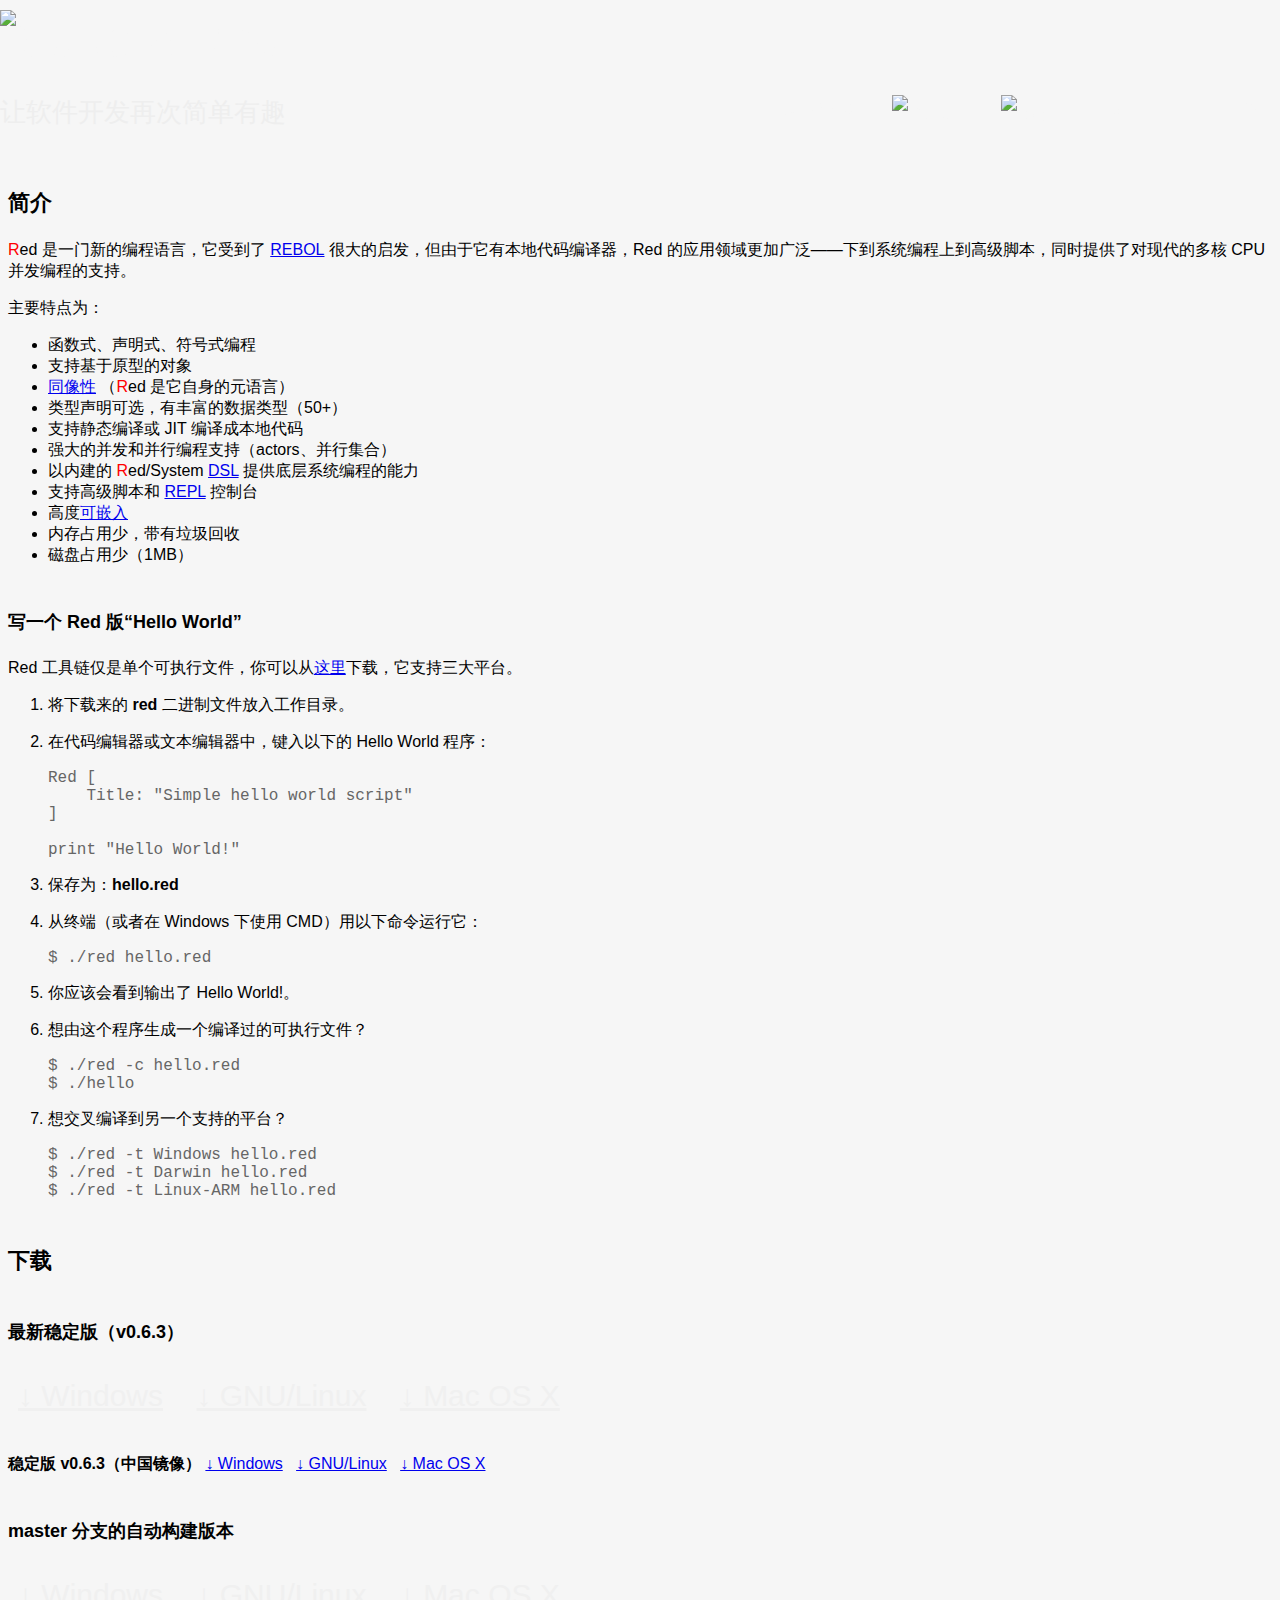
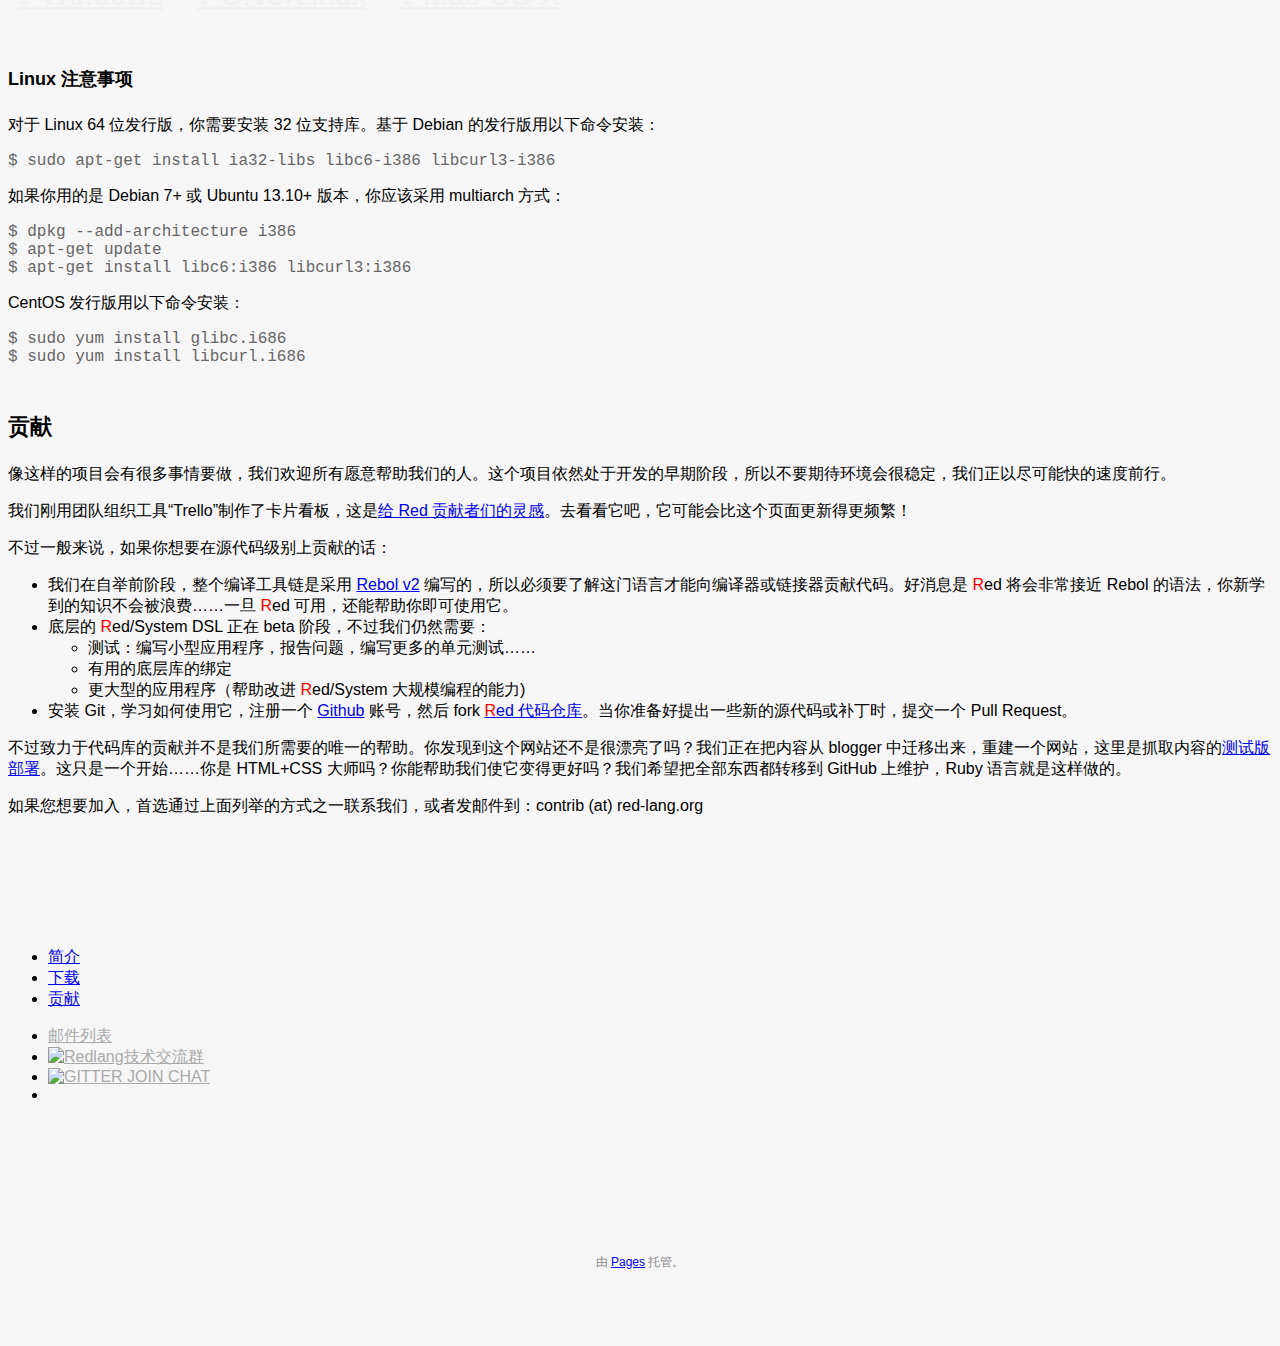
==== commit 981d8d3b: "Merge pull request #10 from endo64/master" ====
--- a/index_CN.html
+++ b/index_CN.html
@@ -33,7 +33,7 @@
                 <li><a href="#download" class="menu download">下载 v0.6.3</a></li>
                 <li><a href="https://github.com/red/red" data-title="GitHub 项目" class="menu github"><img src="static/icon-github.png" alt="GitHub"/></a></li>
                 <li><a href="https://www.red-lang.org/" data-title="官方网站" class="menu square"><img src="static/icon-square.png" alt="Blog"/></a></li>
-                <li><a href="index_CN.html" class="menu">中文</a>|<a href="index.html" class="menu">EN</a></li>
+                <li><a href="index_CN.html" class="menu">中文</a>|<a href="index_TR.html" class="menu">TR</a>|<a href="index.html" class="menu">EN</a></li>
               </ul>
             </menu>
           </div>
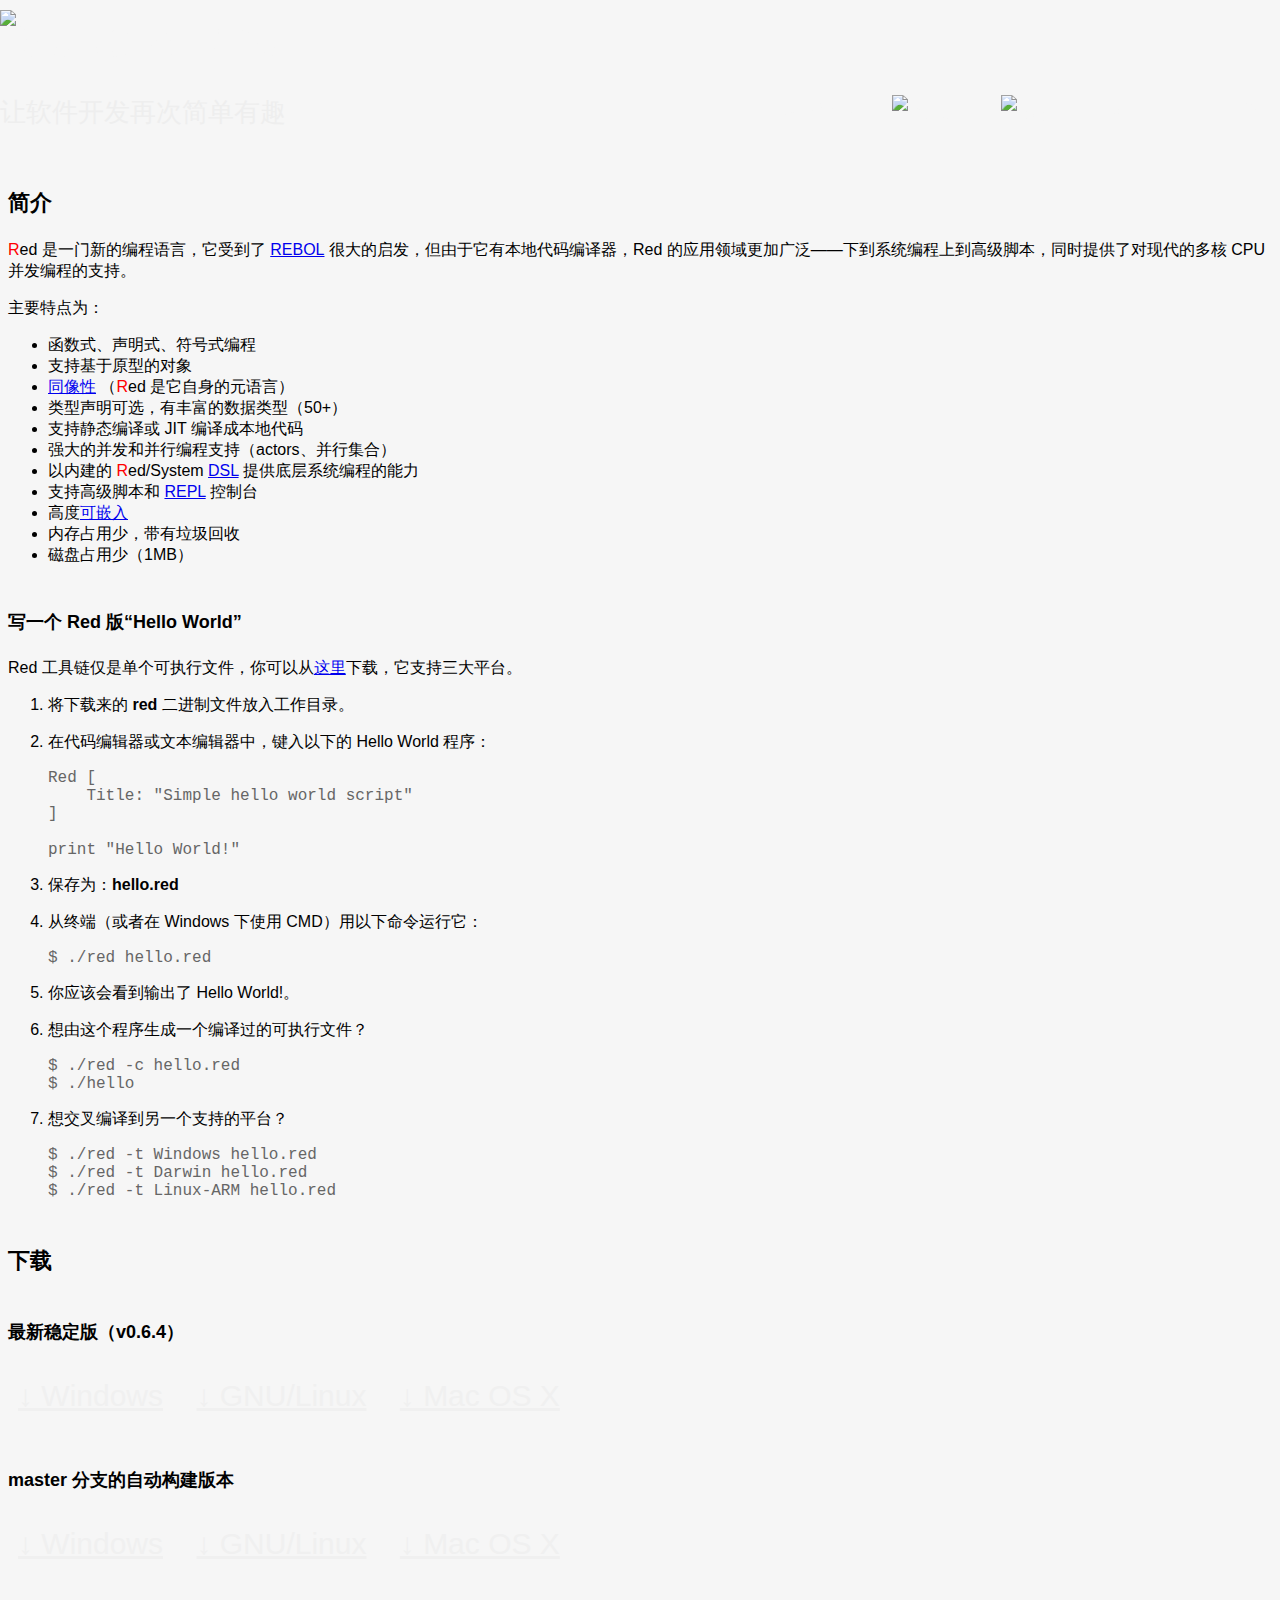
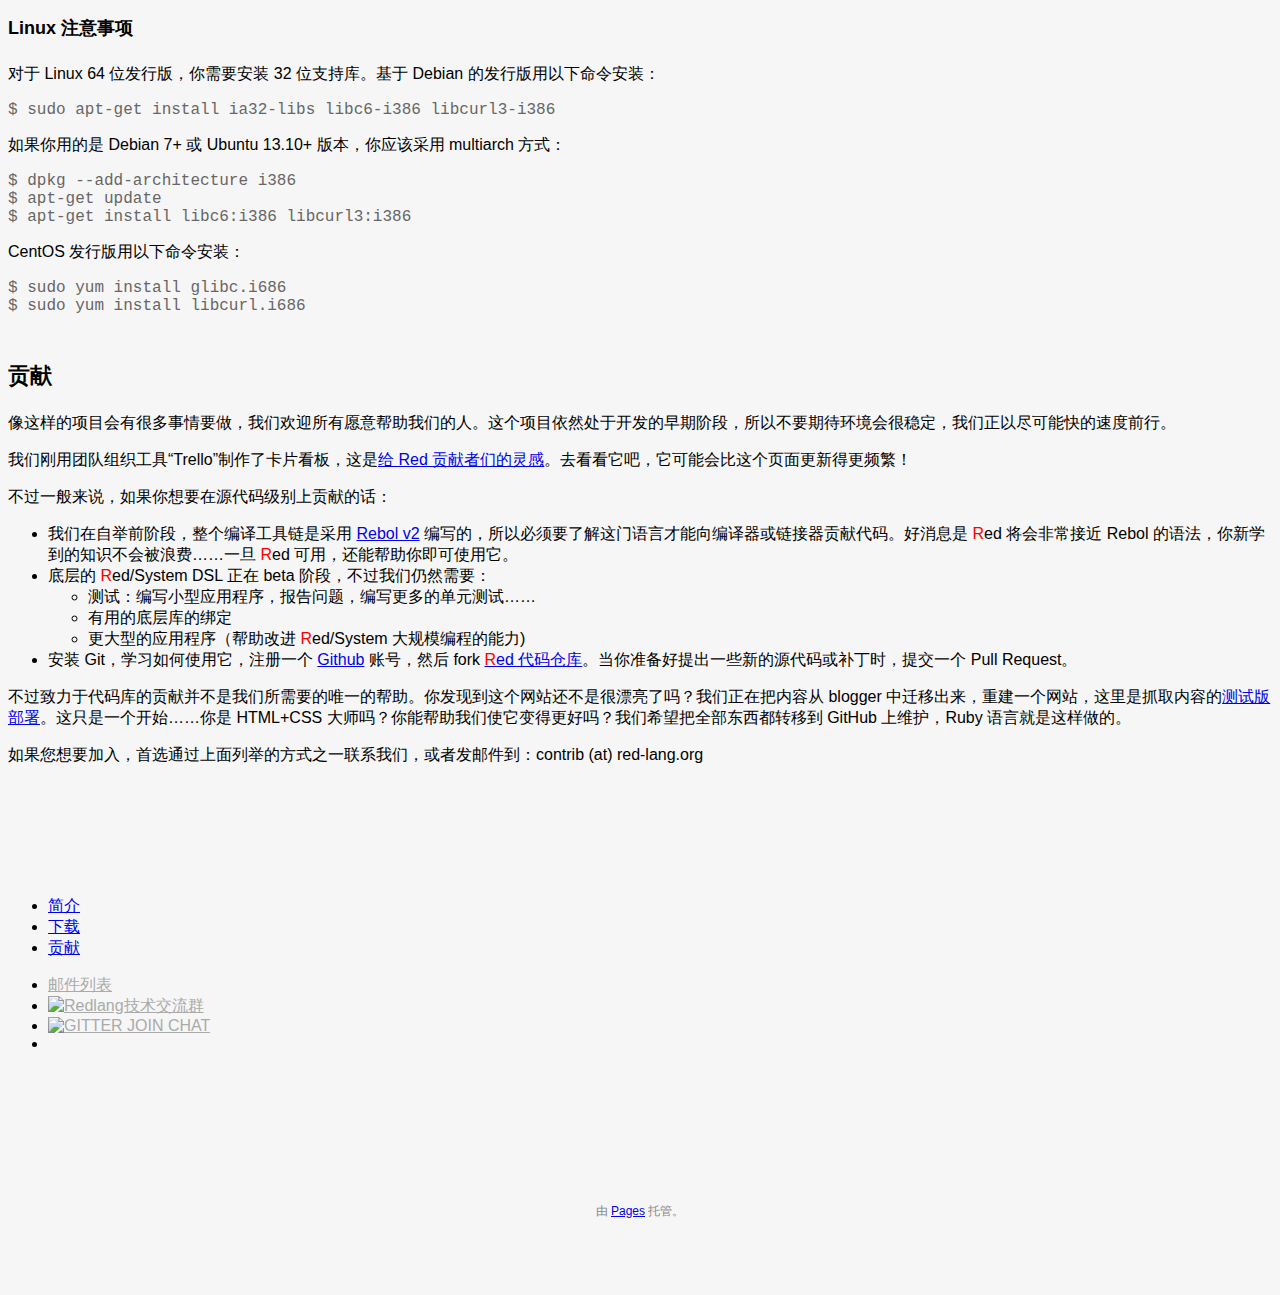
==== commit c7bf9757: "Update to release 0.6.4" ====
--- a/index_CN.html
+++ b/index_CN.html
@@ -30,7 +30,7 @@
           <div class="span7">
             <menu>
               <ul>
-                <li><a href="#download" class="menu download">下载 v0.6.3</a></li>
+                <li><a href="#download" class="menu download">下载 v0.6.4</a></li>
                 <li><a href="https://github.com/red/red" data-title="GitHub 项目" class="menu github"><img src="static/icon-github.png" alt="GitHub"/></a></li>
                 <li><a href="https://www.red-lang.org/" data-title="官方网站" class="menu square"><img src="static/icon-square.png" alt="Blog"/></a></li>
                 <li><a href="index_CN.html" class="menu">中文</a>|<a href="index_TR.html" class="menu">TR</a>|<a href="index.html" class="menu">EN</a></li>
@@ -104,16 +104,10 @@
 				</li>
 				</ol>
             <h3 id="download">下载</h3>
-            <h4>最新稳定版（v0.6.3）</h4>
-            <p><a href="https://static.red-lang.org/dl/win/red-063.exe" class="dl version-href">&darr; Windows</a>&nbsp;&nbsp;
-            <a href="https://static.red-lang.org/dl/linux/red-063" class="dl version-href">&darr; GNU/Linux</a>&nbsp;&nbsp;
-            <a href="https://static.red-lang.org/dl/mac/red-063" class="dl version-href">&darr; Mac OS X</a></p>
-            <div class="alternative">
-              <strong>稳定版 v0.6.3（中国镜像）</strong>
-		          <a href="http://red-lang.qiniudn.com/dl/win/red-063.exe">&darr; Windows</a>&nbsp;&nbsp;
-              <a href="http://red-lang.qiniudn.com/dl/linux/red-063">&darr; GNU/Linux</a>&nbsp;&nbsp;
-              <a href="http://red-lang.qiniudn.com/dl/mac/red-063">&darr; Mac OS X</a>
-            </div>
+            <h4>最新稳定版（v0.6.4）</h4>
+            <p><a href="https://static.red-lang.org/dl/win/red-064.exe" class="dl version-href">&darr; Windows</a>&nbsp;&nbsp;
+            <a href="https://static.red-lang.org/dl/linux/red-064" class="dl version-href">&darr; GNU/Linux</a>&nbsp;&nbsp;
+            <a href="https://static.red-lang.org/dl/mac/red-064" class="dl version-href">&darr; Mac OS X</a></p>
             <h4>master 分支的自动构建版本</h4>
             <p><a href="https://static.red-lang.org/dl/auto/win/red-latest.exe" class="dl version-href">&darr; Windows</a>&nbsp;&nbsp;
             <a href="https://static.red-lang.org/dl/auto/linux/red-latest" class="dl version-href">&darr; GNU/Linux</a>&nbsp;&nbsp;
